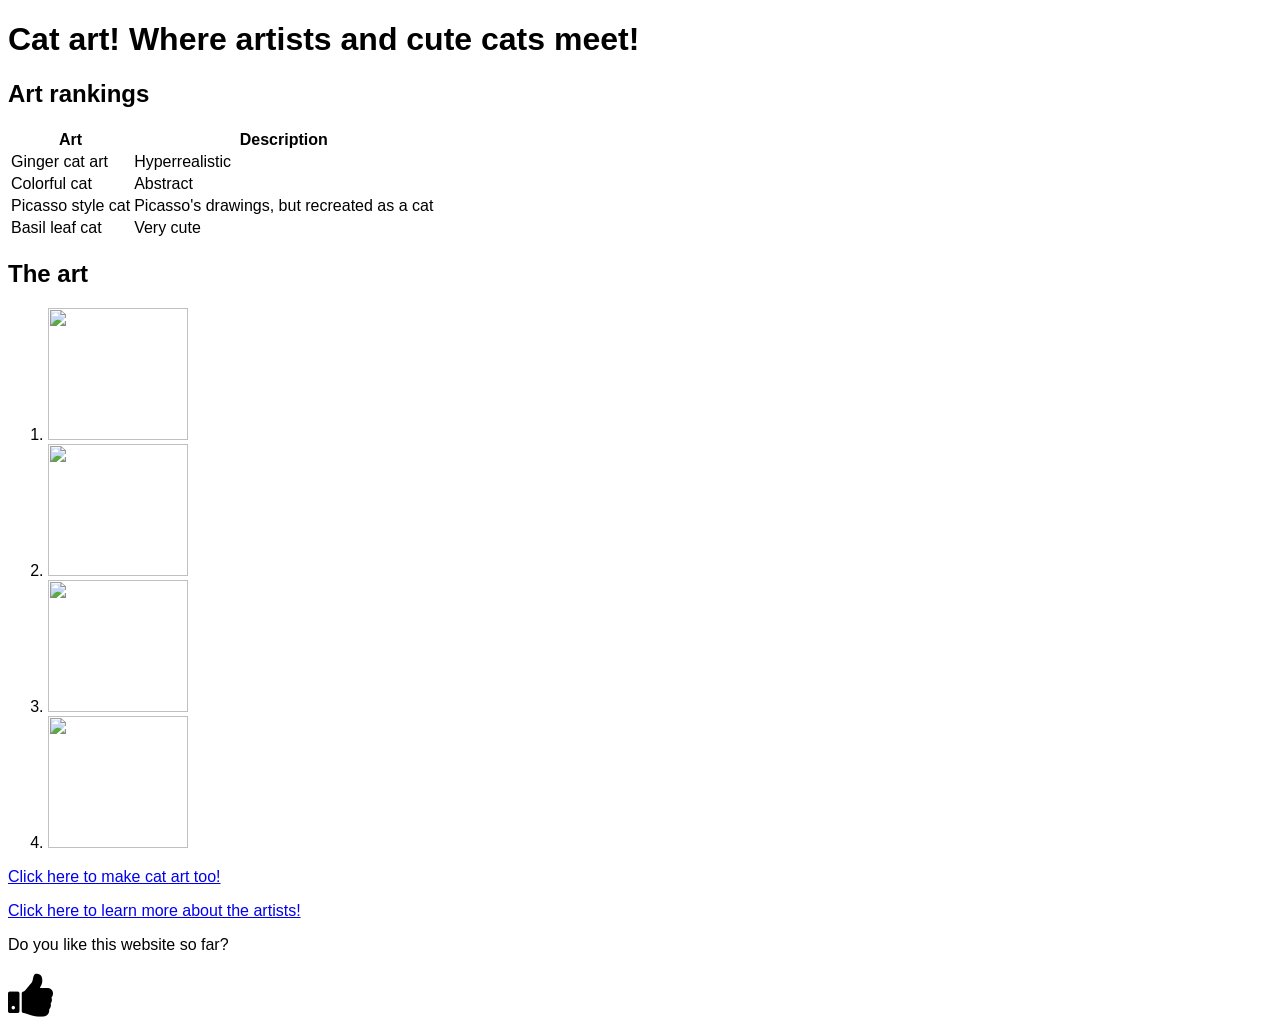
==== art.html @ 814fc025 "art" ====
<!DOCTYPE html>
<html lang="en">
<head>
    <meta charset="UTF-8">
    <meta name="viewport" content="width=device-width, initial-scale=1.0">
    <title>Home Page</title>
    <style>
        body {
            font-family: Arial, sans-serif;
        }
    </style>
</head>
<body>
    <h1> Cat art! Where artists and cute cats meet!</h1>
    <h2>Art rankings</h2>

</style>
</head>
<body>

  <table>
  <tr>
    <th>Art</th>
    <th>Description</th>
  <tr>
    <td>Ginger cat art</td>
    <td>Hyperrealistic</td>
   
  </tr>
  <tr>
    <td>Colorful cat</td>
    <td>Abstract</td>
   
  </tr>
  <tr>
    <td>Picasso style cat</td>
    <td>Picasso's drawings, but recreated as a cat</td>
 
  </tr>
  <tr>
    <td>Basil leaf cat</td>
    <td>Very cute</td>
   
  </tr>
</table>

<h2>The art</h2>

<ol>
  <li><img src = " https://static.boredpanda.com/blog/wp-content/uploads/2020/01/Japanese-illustrator-makes-hyper-realistic-cat-illustrations-that-will-probably-take-your-breath-away-5e1c1776ec0f2__880.jpg"width = "140" height = "132"</li>
  <li><img src = "https://encrypted-tbn0.gstatic.com/images?q=tbn:ANd9GcRwA-jEi73DEwMY-FJcrDlpIiy8jEj3PnNaoQ&s"width = "140" height = "132"</li>
  <li><img src = "https://m.media-amazon.com/images/I/71NNm309s7L.jpg"width = "140" height = "132"</li>
  <li><img src = "https://i.pinimg.com/736x/75/4a/ba/754aba9de5573a32caa633b7c85f9f38.jpg"width = "140" height = "132"</li>
</ol>  
<p><a href="https://images.squarespace-cdn.com/content/v1/537cf3d6e4b0ea6234259f4b/1614398336281-4F220C1LRBGIZK3HF7MI/How+to+Draw+a+Cute+Cat+-+Step+by+Step+Tutorial+for+Beginners+by+JeyRam" width = "150" height = "190">Click here to make cat art too!</a></p>

<p><a href="https://encrypted-tbn0.gstatic.com/images?q=tbn:ANd9GcT4zWddG1DXACPw-LtSMBgWLWdVC_maZ_-AMg&s">Click here to learn more about the artists!</a></p>

<link rel="stylesheet" href="https://cdnjs.cloudflare.com/ajax/libs/font-awesome/4.7.0/css/font-awesome.min.css">
<style>
.fa {
  font-size: 50px;
  cursor: pointer;
  user-select: none;
}

.fa:hover {
  color: rgb(66, 200, 88);
}
</style>
</head>
<body>

<p>Do you like this website so far?</p>

<i onclick="myFunction(this)" class="fa fa-thumbs-up"></i>

<script>
function myFunction(x) {
  x.classList.toggle("fa-thumbs-down");
}
</script>
</body>
</html>
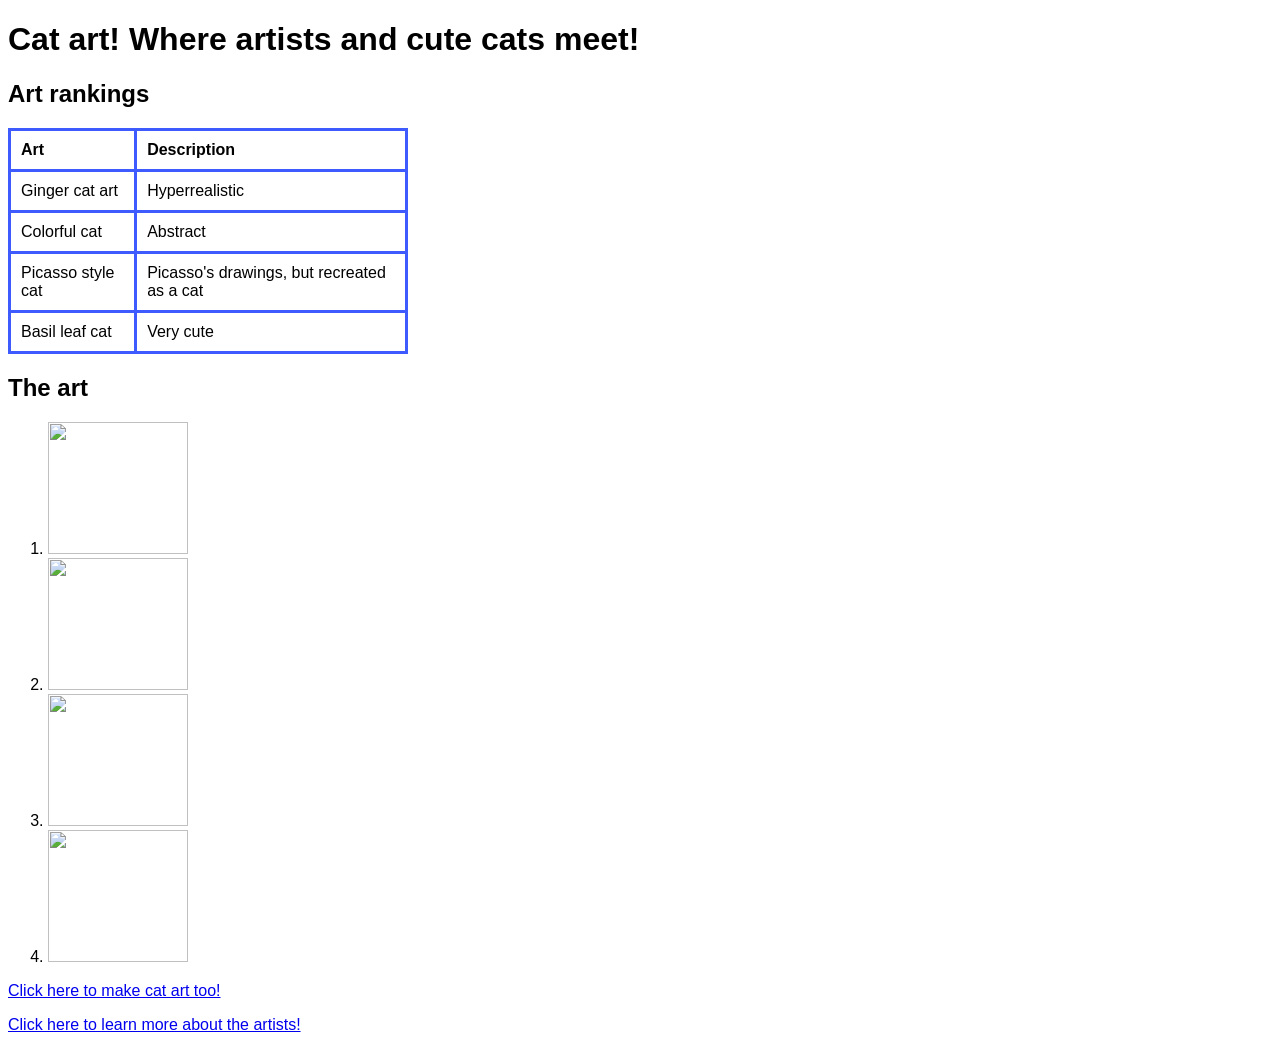
==== commit a9b133e9: "fixed the css for the table" ====
--- a/art.html
+++ b/art.html
@@ -9,6 +9,7 @@
             font-family: Arial, sans-serif;
         }
     </style>
+     <link rel="stylesheet" href = "table.css">
 </head>
 <body>
     <h1> Cat art! Where artists and cute cats meet!</h1>
@@ -57,28 +58,3 @@
 <p><a href="https://encrypted-tbn0.gstatic.com/images?q=tbn:ANd9GcT4zWddG1DXACPw-LtSMBgWLWdVC_maZ_-AMg&s">Click here to learn more about the artists!</a></p>
 
 <link rel="stylesheet" href="https://cdnjs.cloudflare.com/ajax/libs/font-awesome/4.7.0/css/font-awesome.min.css">
-<style>
-.fa {
-  font-size: 50px;
-  cursor: pointer;
-  user-select: none;
-}
-
-.fa:hover {
-  color: rgb(66, 200, 88);
-}
-</style>
-</head>
-<body>
-
-<p>Do you like this website so far?</p>
-
-<i onclick="myFunction(this)" class="fa fa-thumbs-up"></i>
-
-<script>
-function myFunction(x) {
-  x.classList.toggle("fa-thumbs-down");
-}
-</script>
-</body>
-</html>
--- a/table.css
+++ b/table.css
@@ -0,0 +1,14 @@
+table{
+    width: 400px;
+    /*border-spacing: 40px;*/
+
+}
+th{
+    text-align: left;
+}
+
+table, th, td{
+    border: 3px solid #3e5bff;
+    border-collapse: collapse;
+    padding: 10px;
+}
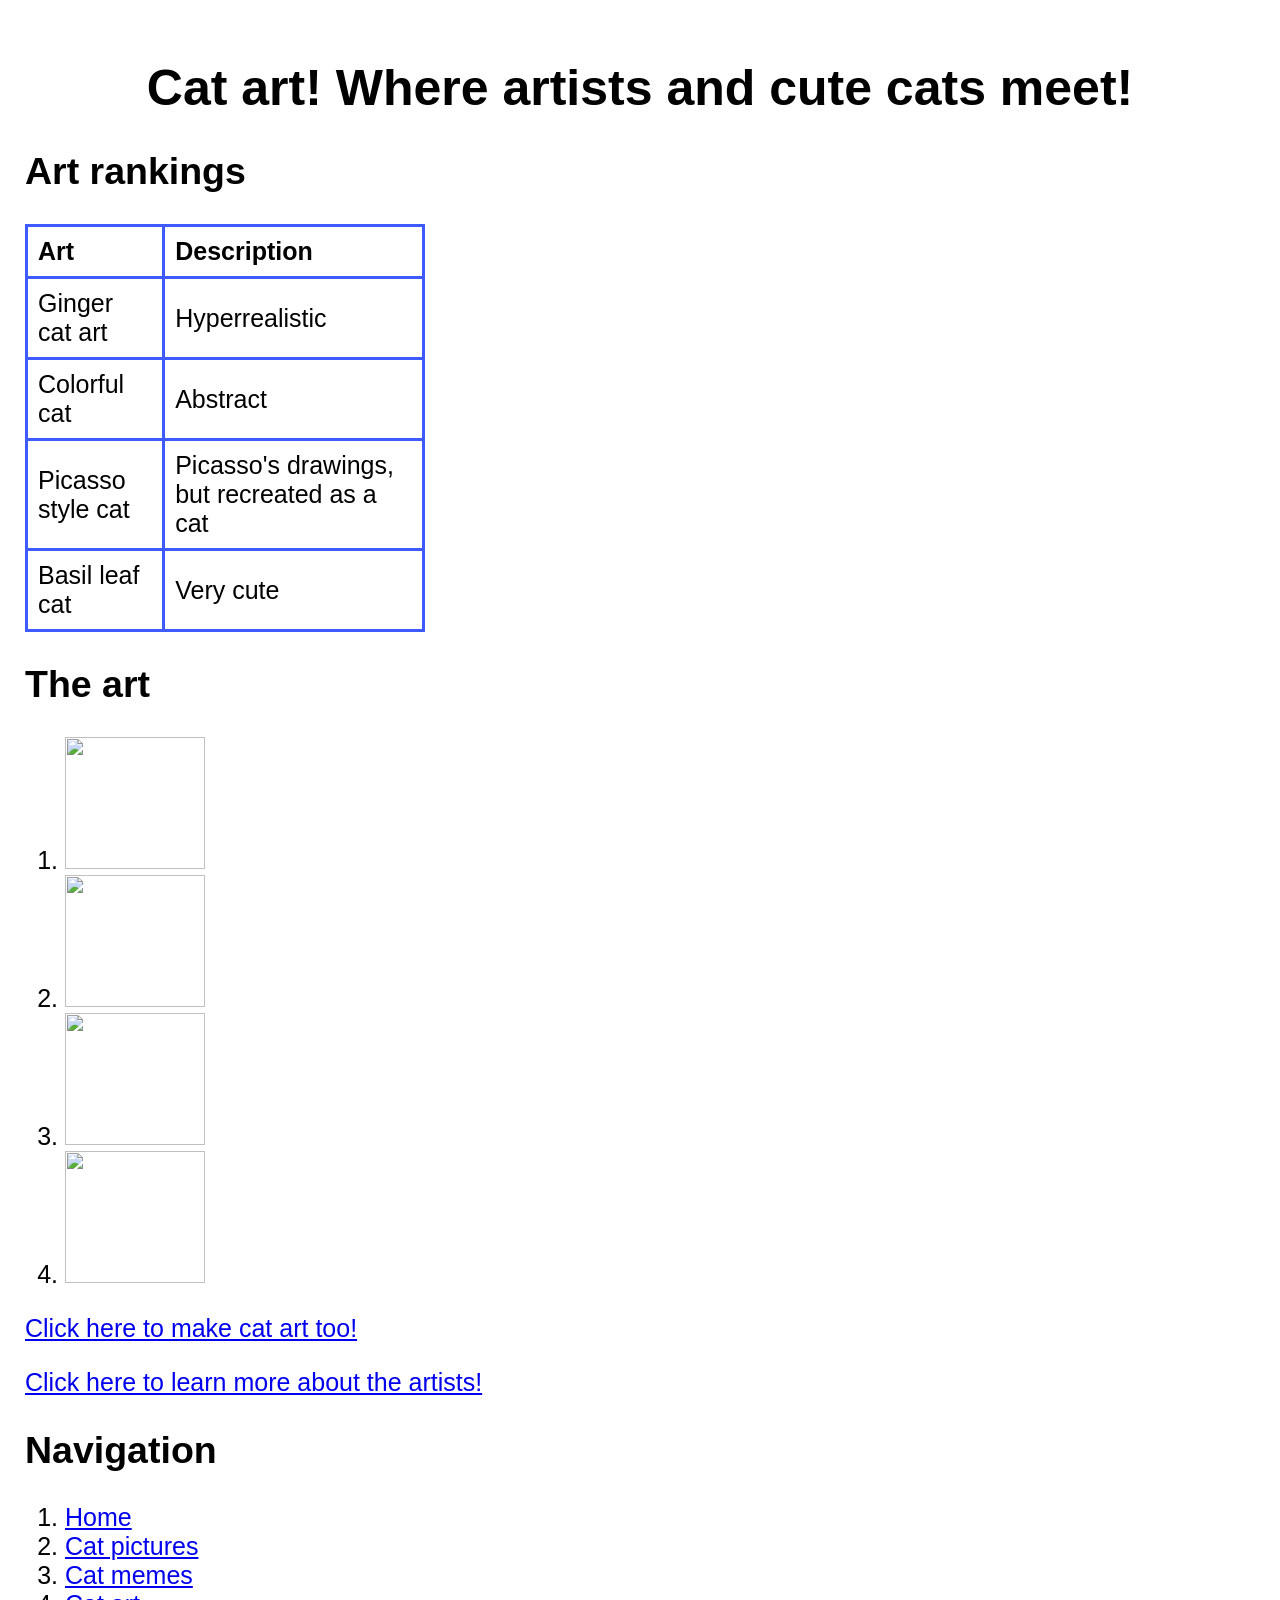
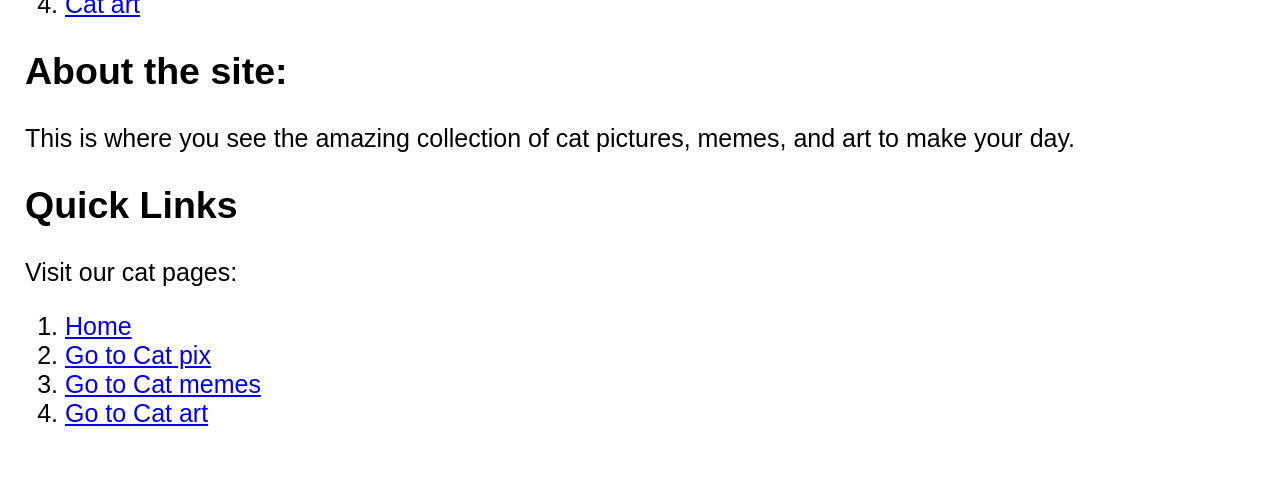
==== commit 25ddc315: "fixed art.html" ====
--- a/art.html
+++ b/art.html
@@ -10,14 +10,13 @@
         }
     </style>
      <link rel="stylesheet" href = "table.css">
+     <link rel="stylesheet" href = "styles.css">
 </head>
 <body>
     <h1> Cat art! Where artists and cute cats meet!</h1>
     <h2>Art rankings</h2>
 
-</style>
-</head>
-<body>
+
 
   <table>
   <tr>
@@ -58,3 +57,25 @@
 <p><a href="https://encrypted-tbn0.gstatic.com/images?q=tbn:ANd9GcT4zWddG1DXACPw-LtSMBgWLWdVC_maZ_-AMg&s">Click here to learn more about the artists!</a></p>
 
 <link rel="stylesheet" href="https://cdnjs.cloudflare.com/ajax/libs/font-awesome/4.7.0/css/font-awesome.min.css">
+
+    <h2>Navigation</h2>
+    <ol>
+        <li><a href="index.html">Home</a></li>
+        <li><a href="pics.html">Cat pictures</a></li>
+        <li><a href="memes.html">Cat memes</a></li>
+        <li><a href="art.html">Cat art</a></li>
+    </ol>
+
+    <h2>About the site:</h2>
+    <p>This is where you see the amazing collection of cat pictures, memes, and art to make your day.</p>
+
+    <h2>Quick Links</h2>
+    <p>Visit our cat pages:</p>
+    <ol>
+        <li> <a href = "index.html">Home</a></li>
+        <li><a href="pics.html">Go to Cat pix</a></li>
+        <li><a href="memes.html">Go to Cat memes</a></li>
+        <li><a href="art.html">Go to Cat art</a></li>
+    </ol>
+
+  </body>
--- a/styles.css
+++ b/styles.css
@@ -0,0 +1,120 @@
+:root{
+    --base-color: white;
+    --base-variant: rgba(222, 222, 222, 0.721);
+    --text-color: black;
+    --secondary-text: rgb(48, 48, 48); 
+    --primary-color: grey; 
+    --accent-color: rgb(65, 116, 255); 
+}
+.darkmode{
+    --base-color: rgb(40, 40, 40);
+    --base-variant: rgba(47, 47, 47, 0.721);
+    --text-color: rgb(255, 255, 255);
+    --secondary-text: rgb(184, 241, 255); 
+    --primary-color: rgb(37, 37, 37); 
+    --accent-color: rgb(95, 170, 255); 
+
+}
+.cta-button{
+    background-color: var(--accent-color);
+}
+#theme-switch{
+    height: 0px;
+    width:0px;
+    padding:20;
+    border-radius:50%;
+    background-color: var(--base-variant);
+    display:flex;
+    justify-content: center;
+    align-items: center;
+    position: fixed;
+    top: 50px;
+    right: 70px;
+}
+#theme-switch :last-child{
+    display:none;
+}
+.darkmode #theme-switch :first-child{
+    display: none;
+}
+.darkmode #theme-switch :last-child{
+    display:block;
+}
+body{
+    margin: 0px;
+
+}
+body {
+  padding: 25px;
+  background-color:var(--base-color);
+  color: var(--text-color);
+  font-size: 25px;
+}
+
+main{
+    margin-left: 20px;
+    margin-right: 20px;
+}
+h1{
+    text-align: center;
+
+}
+.navbar ul{
+    list-style-type: none;
+    background-color: rgb(90, 90, 225);
+    padding: 0px;
+    margin: 0px;
+    overflow: hidden;
+}
+
+.navbar a{
+    color: white;
+    text-decoration: none;
+    padding: 15px;
+    display: block;
+    text-align: center;
+}
+.navbar a:hover{
+    background-color: blue;
+}
+.navbar li{
+    float: left;
+}
+
+.feedback {
+    margin-top: 20px;
+}
+
+.feedback button {
+    font-size: 18px;
+    padding: 10px 15px;
+    margin-right: 10px;
+    border: none;
+    border-radius: 8px;
+    cursor: pointer;
+    background-color: var(--primary-color);
+    color: var(--text-color);
+}
+
+.feedback button:hover {
+    background-color: var(--accent-color);
+    color: white;
+}
+.page-nav {
+    display: flex;
+    justify-content: space-between;
+    margin-top: 40px;
+}
+
+.page-nav a {
+    padding: 10px 15px;
+    background-color: gray;
+    color: white;
+    text-decoration: none;
+    border-radius: 8px;
+}
+
+.page-nav a:hover {
+    background-color: blue;
+}
+
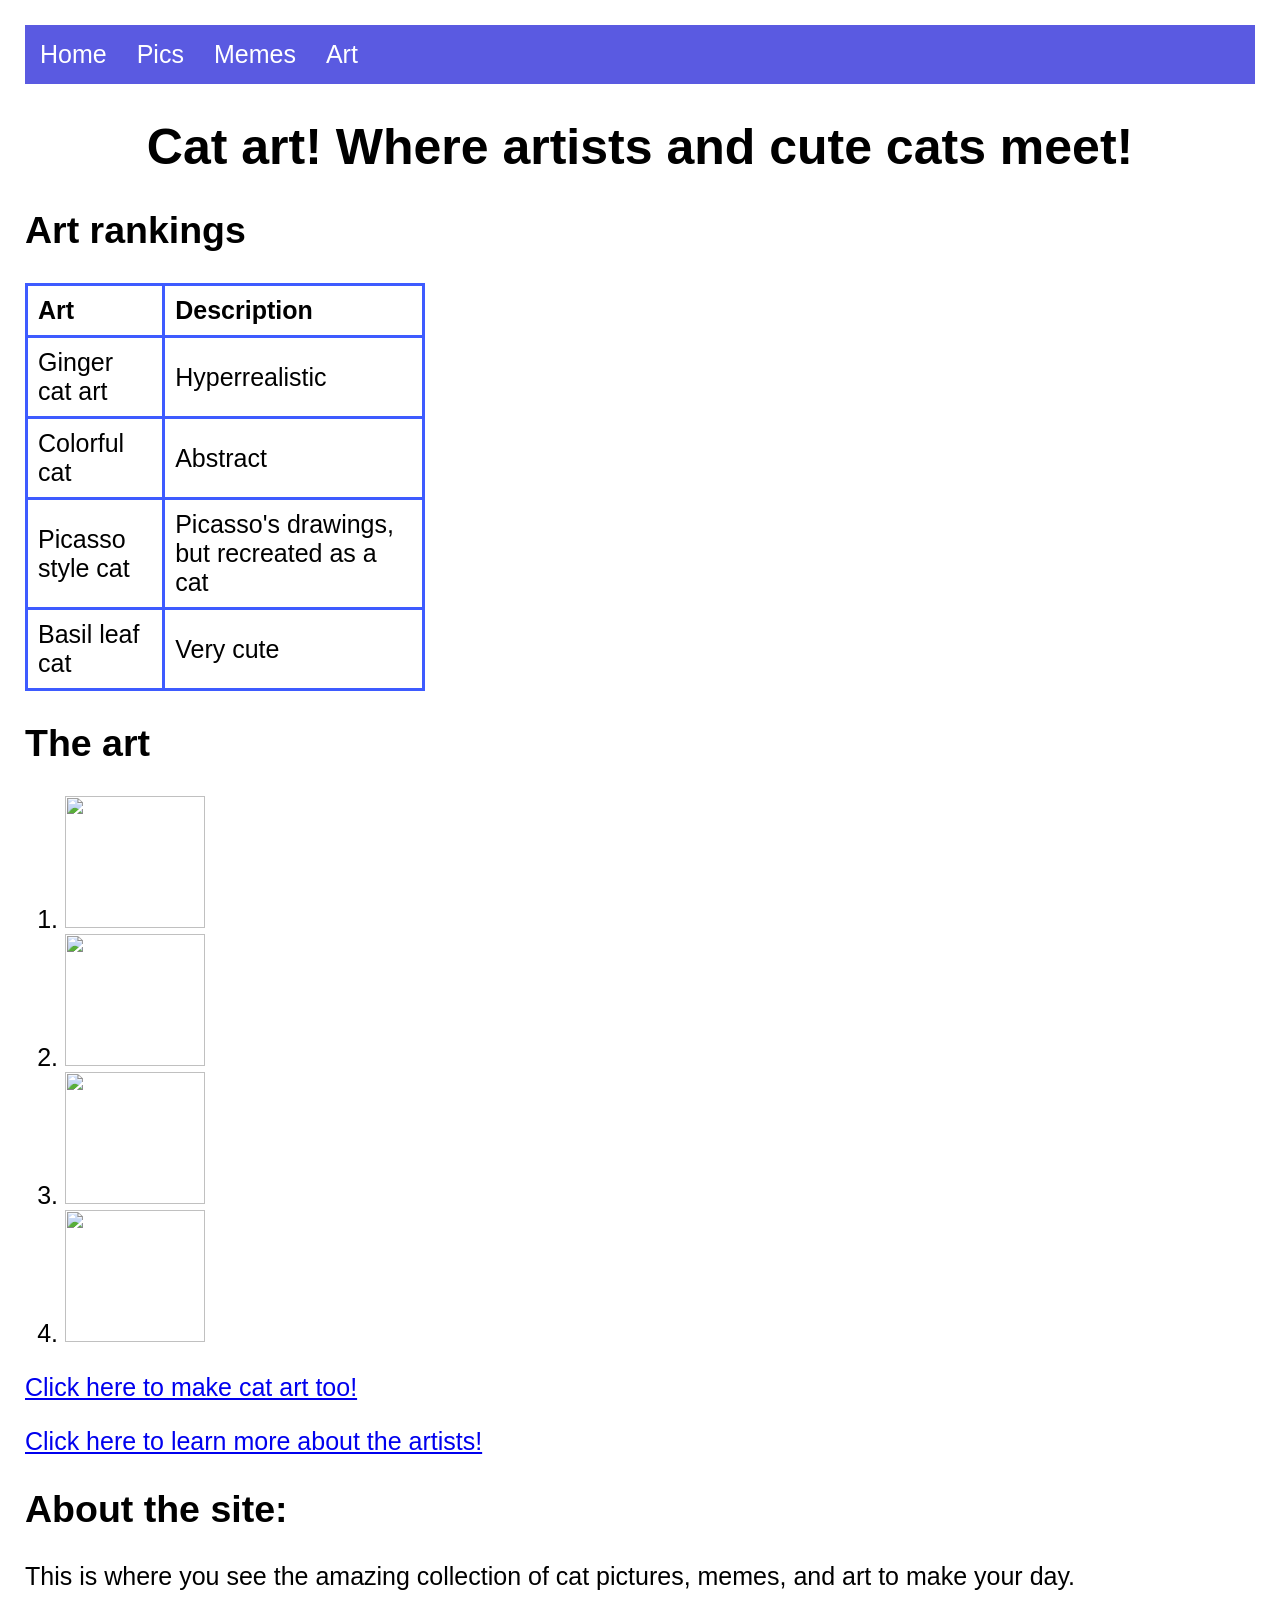
==== commit a2d0abce: "final commit" ====
--- a/art.html
+++ b/art.html
@@ -9,10 +9,21 @@
             font-family: Arial, sans-serif;
         }
     </style>
-     <link rel="stylesheet" href = "table.css">
-     <link rel="stylesheet" href = "styles.css">
+    <link rel="stylesheet" href = "styles.css">
+      <link rel="stylesheet" href = "table.css">
+    <script type="text/javascript" src="darkmode.js" defer></script>
+    <script type="text/javascript" src="script.js" defer></script>
 </head>
 <body>
+    <nav class="navbar"> 
+    <ul>
+        <li><a href="index.html">Home</a></li>
+        <li><a href="pics.html">Pics</a></li>
+        <li><a href="memes.html">Memes</a></li>
+        <li><a href="art.html">Art</a></li>
+    </ul>
+</nav>
+
     <h1> Cat art! Where artists and cute cats meet!</h1>
     <h2>Art rankings</h2>
 
@@ -48,9 +59,9 @@
 
 <ol>
   <li><img src = " https://static.boredpanda.com/blog/wp-content/uploads/2020/01/Japanese-illustrator-makes-hyper-realistic-cat-illustrations-that-will-probably-take-your-breath-away-5e1c1776ec0f2__880.jpg"width = "140" height = "132"</li>
-  <li><img src = "https://encrypted-tbn0.gstatic.com/images?q=tbn:ANd9GcRwA-jEi73DEwMY-FJcrDlpIiy8jEj3PnNaoQ&s"width = "140" height = "132"</li>
-  <li><img src = "https://m.media-amazon.com/images/I/71NNm309s7L.jpg"width = "140" height = "132"</li>
-  <li><img src = "https://i.pinimg.com/736x/75/4a/ba/754aba9de5573a32caa633b7c85f9f38.jpg"width = "140" height = "132"</li>
+  <li><img src = "https://encrypted-tbn0.gstatic.com/images?q=tbn:ANd9GcRwA-jEi73DEwMY-FJcrDlpIiy8jEj3PnNaoQ&s"width = "140" height = "132"></li>
+  <li><img src = "https://m.media-amazon.com/images/I/71NNm309s7L.jpg"width = "140" height = "132"></li>
+  <li><img src = "https://i.pinimg.com/736x/75/4a/ba/754aba9de5573a32caa633b7c85f9f38.jpg"width = "140" height = "132"></li>
 </ol>  
 <p><a href="https://images.squarespace-cdn.com/content/v1/537cf3d6e4b0ea6234259f4b/1614398336281-4F220C1LRBGIZK3HF7MI/How+to+Draw+a+Cute+Cat+-+Step+by+Step+Tutorial+for+Beginners+by+JeyRam" width = "150" height = "190">Click here to make cat art too!</a></p>
 
@@ -58,24 +69,8 @@
 
 <link rel="stylesheet" href="https://cdnjs.cloudflare.com/ajax/libs/font-awesome/4.7.0/css/font-awesome.min.css">
 
-    <h2>Navigation</h2>
-    <ol>
-        <li><a href="index.html">Home</a></li>
-        <li><a href="pics.html">Cat pictures</a></li>
-        <li><a href="memes.html">Cat memes</a></li>
-        <li><a href="art.html">Cat art</a></li>
-    </ol>
 
     <h2>About the site:</h2>
     <p>This is where you see the amazing collection of cat pictures, memes, and art to make your day.</p>
 
-    <h2>Quick Links</h2>
-    <p>Visit our cat pages:</p>
-    <ol>
-        <li> <a href = "index.html">Home</a></li>
-        <li><a href="pics.html">Go to Cat pix</a></li>
-        <li><a href="memes.html">Go to Cat memes</a></li>
-        <li><a href="art.html">Go to Cat art</a></li>
-    </ol>
-
   </body>
--- a/styles.css
+++ b/styles.css
@@ -118,3 +118,7 @@
     background-color: blue;
 }
 
+.gifcontainer {
+    display: flex;
+    justify-content: center;  /* centers horizontally */
+}
